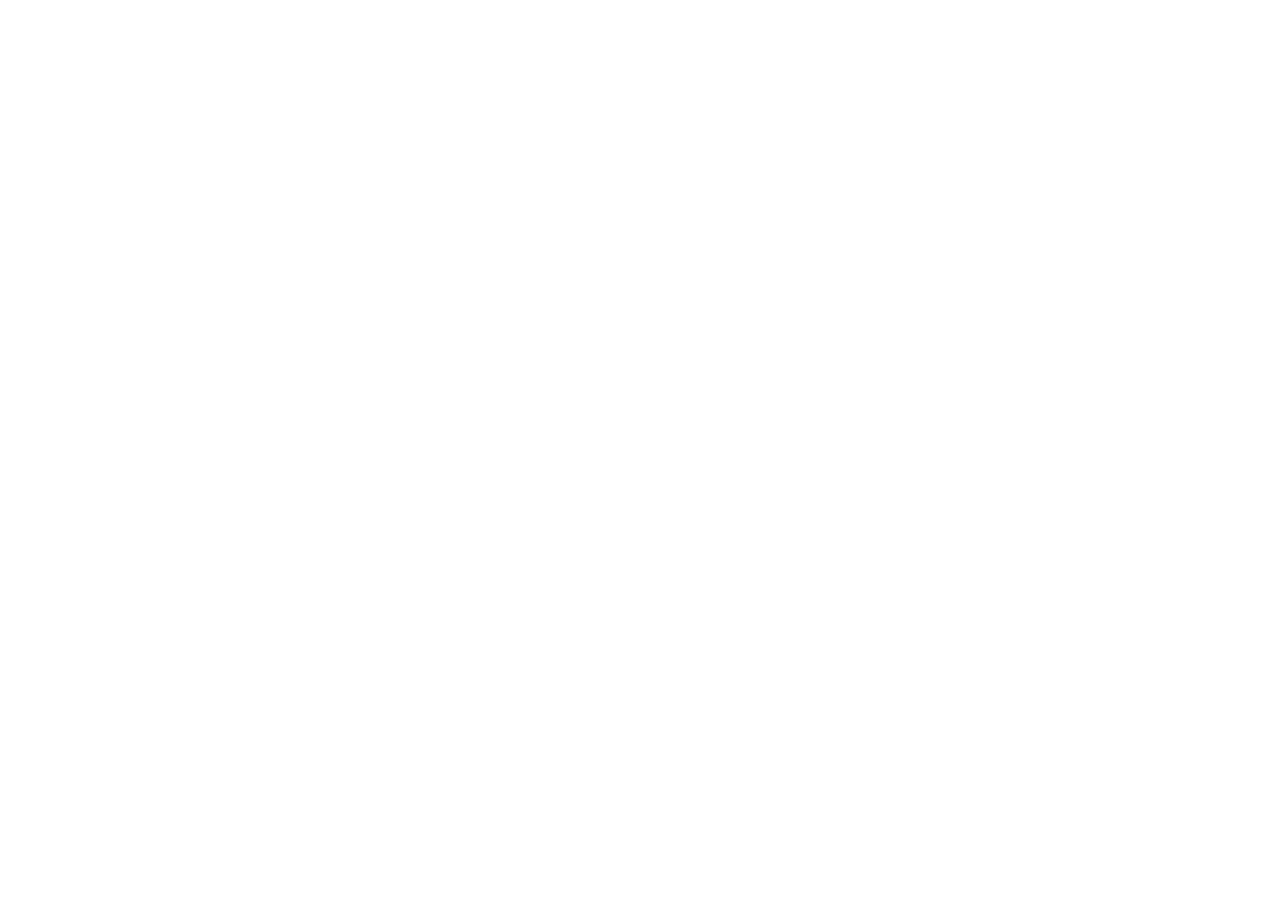
==== stars.html @ 91962403 "Second task "stars rate" - done" ====
<!DOCTYPE html>
<html>
<head>
    <title>Домашнее задание - звездочки</title>
    <meta charset="utf-8">
    <link href="css/stars.css" type="text/css" rel="stylesheet">
</head>
<body>
    <article>
        <div class="star-rate">
            <input type="radio" name="stars" value="5" id="check5"><label for="check5"></label>
            <input type="radio" name="stars" value="4" id="check4"><label for="check4"></label>
            <input type="radio" name="stars" value="3" id="check3"><label for="check3"></label>
            <input type="radio" name="stars" value="2" id="check2"><label for="check2"></label>
            <input type="radio" name="stars" value="1" id="check1"><label for="check1"></label>
        </div>
    </article>
</body>
</html>
---- css/stars.css ----
.star-rate{
    float: left;
    width:93px;
}
.star-rate input{
    float:right;
    width:18px;
}
.star-rate label{
    display: none;
}
.star-rate:after{
    content: "";
    clear: both;
}
.star-rate input[type=radio]{
    display: none;
}
.star-rate input[type=radio]+label{
    width:18px;
    height: 16px;
    background: url('../images/stars.png') no-repeat 0 0;
    cursor: pointer;
    float:right;
}
.star-rate input[type=radio]:checked ~ label{
    background-position: 0 -16px;
}
.star-rate input[type=radio]:hover ~ label{
    background-position: 0 -16px;
    opacity: 0.6;
}
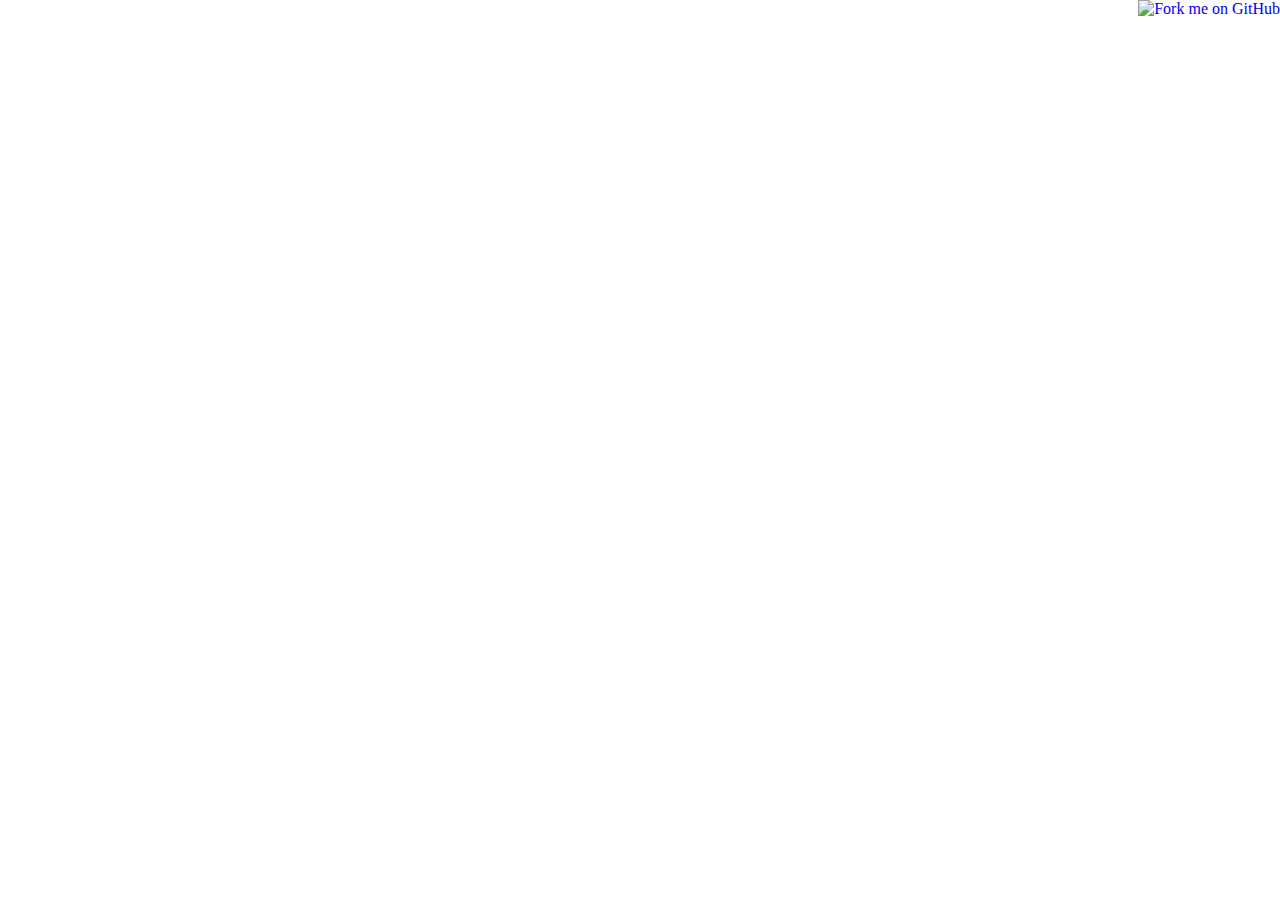
==== commit c64713c0: "insert cool ribbon-link on github repo" ====
--- a/stars.html
+++ b/stars.html
@@ -15,5 +15,6 @@
             <input type="radio" name="stars" value="1" id="check1"><label for="check1"></label>
         </div>
     </article>
+    <a href="https://github.com/EL-shadow/front-tnu-verstka"><img style="position: absolute; top: 0; right: 0; border: 0;" src="https://s3.amazonaws.com/github/ribbons/forkme_right_orange_ff7600.png" alt="Fork me on GitHub"></a>
 </body>
 </html>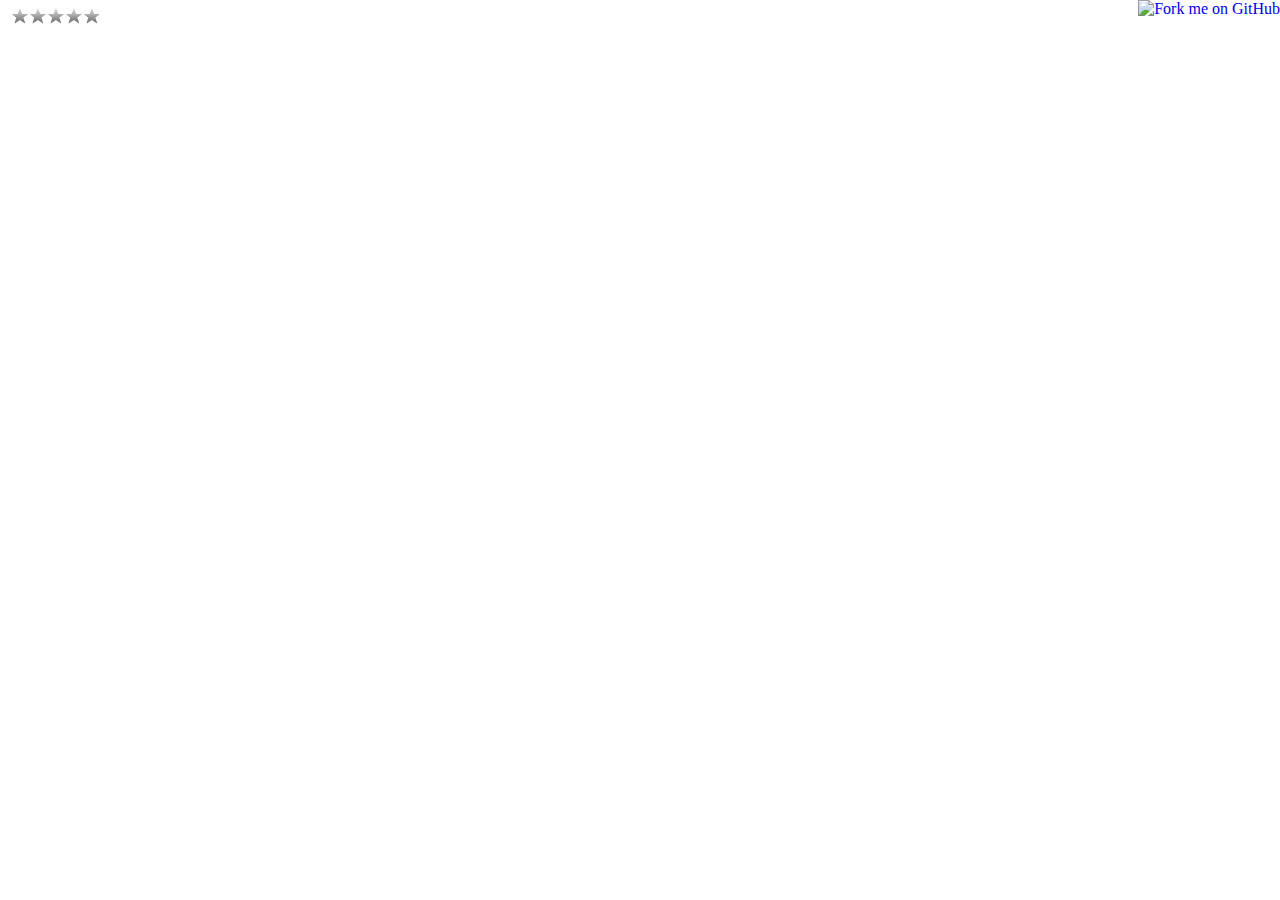
==== commit f64ecf9d: "update to suport old ie" ====
--- a/stars.html
+++ b/stars.html
@@ -3,7 +3,10 @@
 <head>
     <title>Домашнее задание - звездочки</title>
     <meta charset="utf-8">
-    <link href="css/stars.css" type="text/css" rel="stylesheet">
+    <link rel="stylesheet" type="text/css" href="css/stars.css">
+    <!--[if lt IE 9]>
+    <link rel="stylesheet" type="text/css" href="css/stars-lte-ie8.css" />
+	<![endif]-->
 </head>
 <body>
     <article>
--- a/css/stars.css
+++ b/css/stars.css
@@ -6,18 +6,18 @@
     float:right;
     width:18px;
 }
-.star-rate label{
-    display: none;
-}
 .star-rate:after{
     content: "";
     clear: both;
 }
-.star-rate input[type=radio]{
+.star-rate input{
     display: none;
 }
+.star-rate label{
+    display:inline-block;
+}
 .star-rate input[type=radio]+label{
-    width:18px;
+	width:18px;
     height: 16px;
     background: url('../images/stars.png') no-repeat 0 0;
     cursor: pointer;
@@ -26,7 +26,7 @@
 .star-rate input[type=radio]:checked ~ label{
     background-position: 0 -16px;
 }
-.star-rate input[type=radio]:hover ~ label{
+div.star-rate label:hover, div.star-rate label:hover ~ label{
     background-position: 0 -16px;
     opacity: 0.6;
 }--- a/css/stars-lte-ie8.css
+++ b/css/stars-lte-ie8.css
@@ -0,0 +1,6 @@
+.star-rate input{
+    display: inline-block;
+}
+div.star-rate label{
+    display: none;
+}